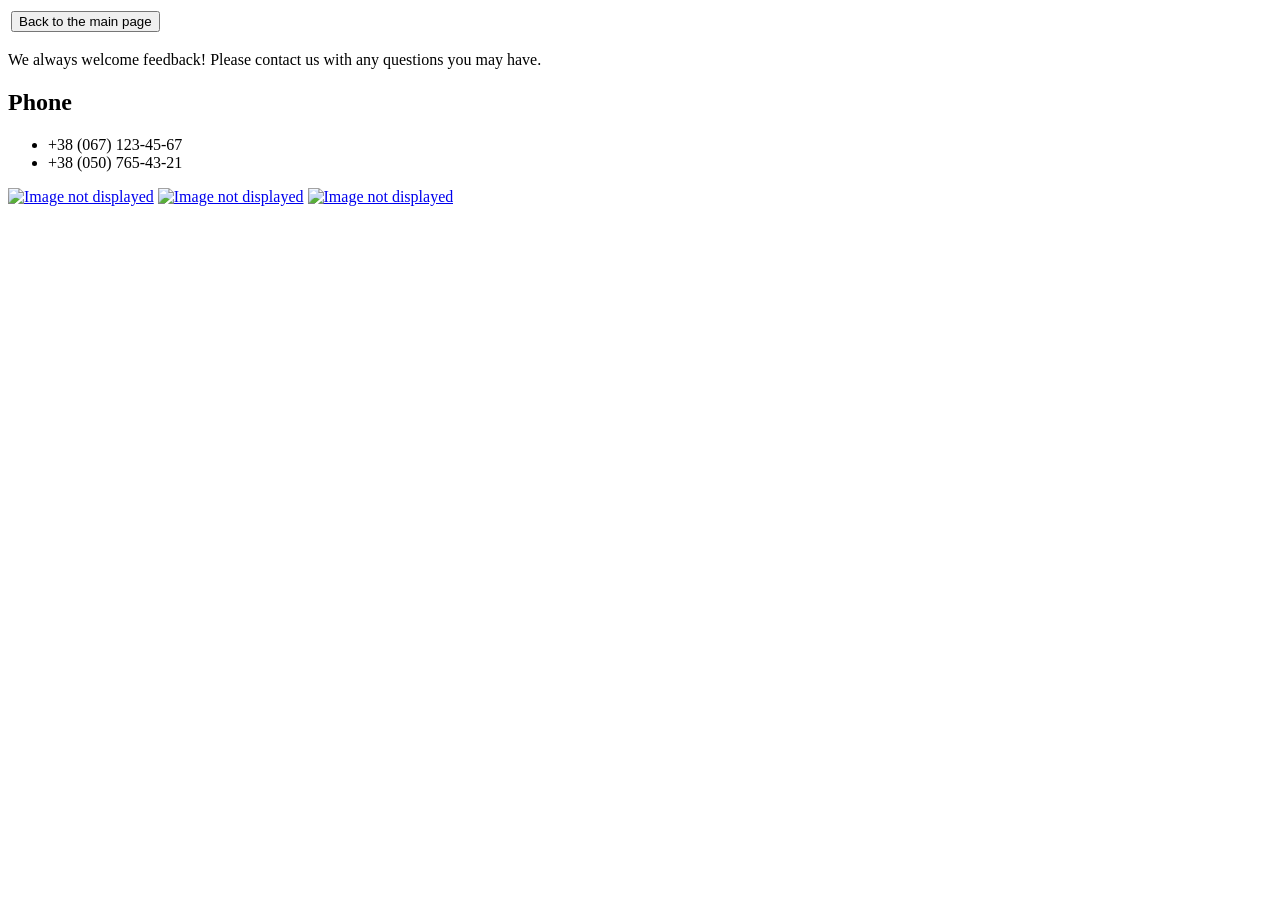
==== HTML_homework/Pages/contacts.html @ 4a4b4f5b "added new folder HTML_homework" ====
<!DOCTYPE html>
<html>
    <head>
        <title>Contacts</title>
        <link rel="icon" type="image/x-icon" href="C:/Users/annad/OneDrive/Документи/HTML_homework/Photo/icon2.png">
    </head>
    <body>
        <header>
            <table>
                <tr>
                    <th><button onclick="window.location.href='C:/Users/annad/OneDrive/%D0%94%D0%BE%D0%BA%D1%83%D0%BC%D0%B5%D0%BD%D1%82%D0%B8/HTML_homework/index.html'">Back to the main page</button></th>
                </tr>
            </table>
        </header>
        <p>We always welcome feedback! Please contact us with any questions you may have.</p>
        <h2>Phone</h2>
        <p>
            <ul>
                <li>+38 (067) 123-45-67</li>
                <li>+38 (050) 765-43-21</li>
            </ul>
        </p>
        <nav>
            <a href="https://www.youtube.com/watch?v=lVZeT3K38n4"><img src="C:/Users/annad/OneDrive/Документи/HTML_homework/Photo/yticon.png" alt="Image not displayed" width="85" height="75"></a>
            <a href="mailto:anna.durnevich.99@gmail.com"><img src="C:/Users/annad/OneDrive/Документи/HTML_homework/Photo/gmail.png" alt="Image not displayed" width="75" height="75"></a>
            <a href="https://www.instagram.com/germanshepherd_kiev/"><img src="C:/Users/annad/OneDrive/Документи/HTML_homework/Photo/instagram.png" alt="Image not displayed" width="75" height="75"></a>
        </nav>
    </body>
</html>
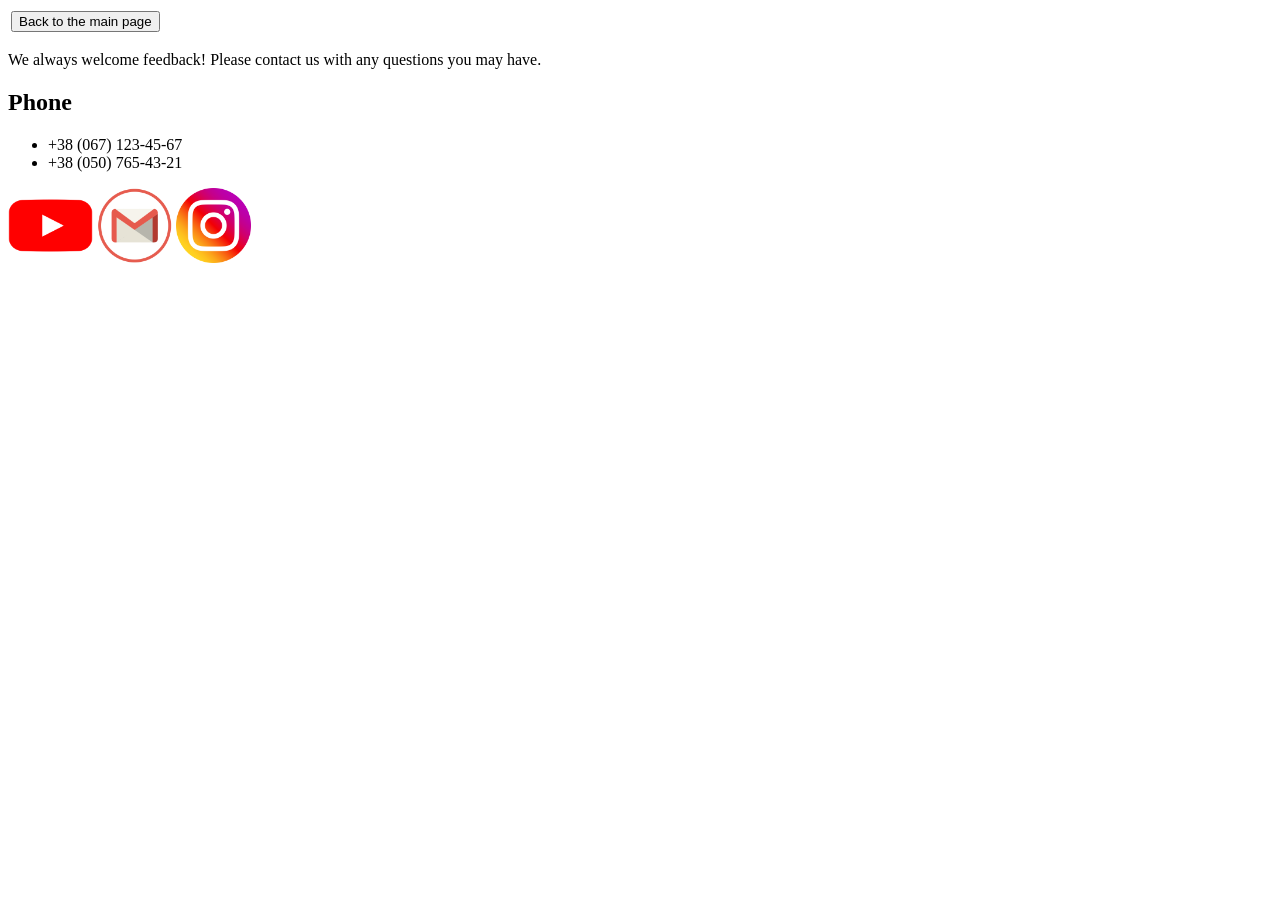
==== commit dbe2790b: "changed paths for images" ====
--- a/HTML_homework/Pages/contacts.html
+++ b/HTML_homework/Pages/contacts.html
@@ -2,13 +2,13 @@
 <html>
     <head>
         <title>Contacts</title>
-        <link rel="icon" type="image/x-icon" href="C:/Users/annad/OneDrive/Документи/HTML_homework/Photo/icon2.png">
+        <link rel="icon" type="image/x-icon" href="../Photo/icon2.png">
     </head>
     <body>
         <header>
             <table>
                 <tr>
-                    <th><button onclick="window.location.href='C:/Users/annad/OneDrive/%D0%94%D0%BE%D0%BA%D1%83%D0%BC%D0%B5%D0%BD%D1%82%D0%B8/HTML_homework/index.html'">Back to the main page</button></th>
+                    <th><button onclick="window.location.href='../index.html'">Back to the main page</button></th>
                 </tr>
             </table>
         </header>
@@ -21,9 +21,9 @@
             </ul>
         </p>
         <nav>
-            <a href="https://www.youtube.com/watch?v=lVZeT3K38n4"><img src="C:/Users/annad/OneDrive/Документи/HTML_homework/Photo/yticon.png" alt="Image not displayed" width="85" height="75"></a>
-            <a href="mailto:anna.durnevich.99@gmail.com"><img src="C:/Users/annad/OneDrive/Документи/HTML_homework/Photo/gmail.png" alt="Image not displayed" width="75" height="75"></a>
-            <a href="https://www.instagram.com/germanshepherd_kiev/"><img src="C:/Users/annad/OneDrive/Документи/HTML_homework/Photo/instagram.png" alt="Image not displayed" width="75" height="75"></a>
+            <a href="https://www.youtube.com/watch?v=lVZeT3K38n4"><img src="../Photo/yticon.png" alt="Image not displayed" width="85" height="75"></a>
+            <a href="mailto:anna.durnevich.99@gmail.com"><img src="../Photo/gmail.png" alt="Image not displayed" width="75" height="75"></a>
+            <a href="https://www.instagram.com/germanshepherd_kiev/"><img src="../Photo/instagram.png" alt="Image not displayed" width="75" height="75"></a>
         </nav>
     </body>
 </html>
